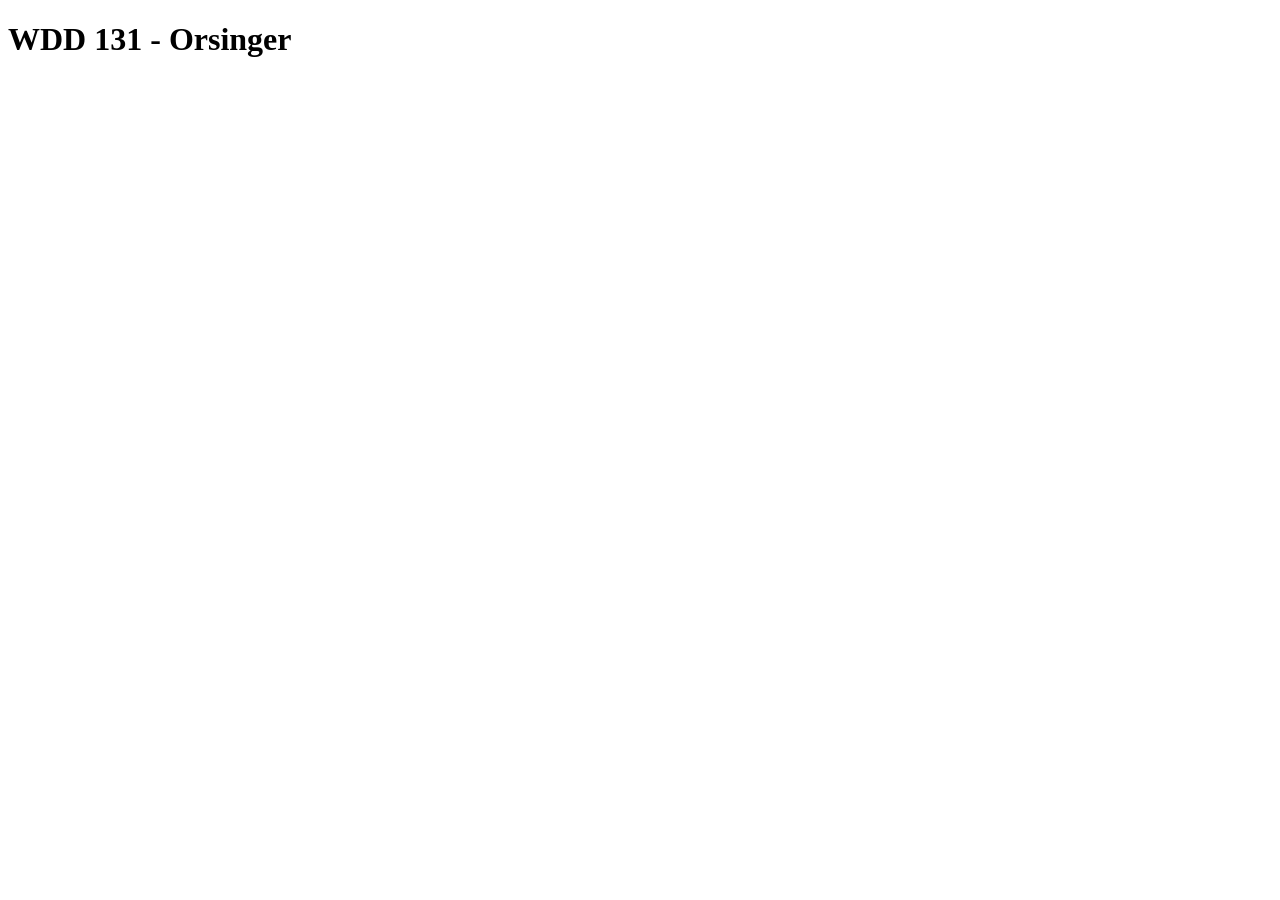
==== index.html @ 2aafc448 "initial commit" ====
<!DOCTYPE html>
<html lang="en">
<head>
    <meta charset="UTF-8">
    <meta name="viewport" content="width=device-width, initial-scale=1.0">
    <title>Document</title>
</head>
<body>
    <h1> WDD 131 - Orsinger</h1>
</body>
</html>
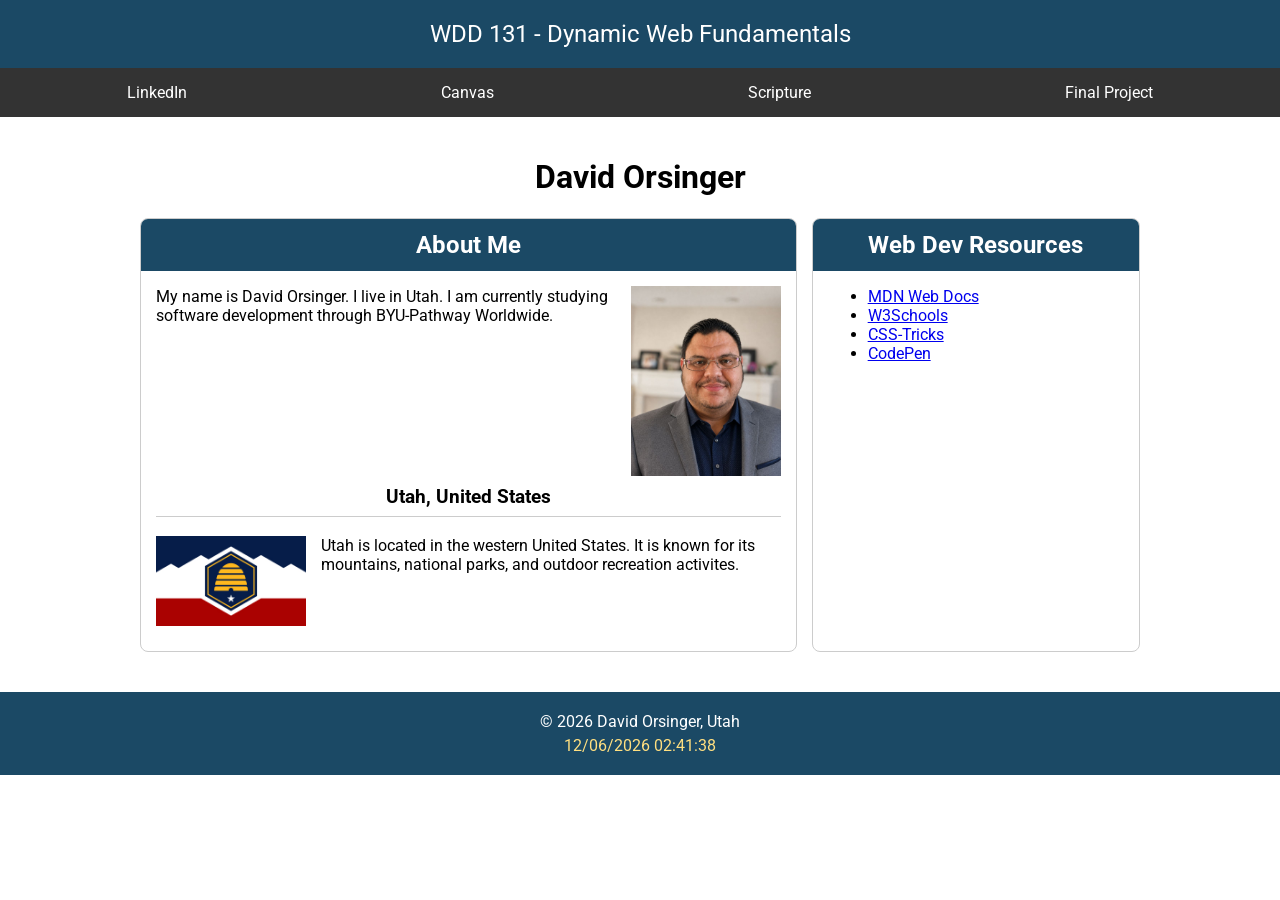
==== commit e2fb7dbc: "Commit 1" ====
--- a/index.html
+++ b/index.html
@@ -3,9 +3,65 @@
 <head>
     <meta charset="UTF-8">
     <meta name="viewport" content="width=device-width, initial-scale=1.0">
-    <title>Document</title>
+    <title>WDD 131 - Dynamic Web Fundamentals - David Orsinger</title>
+    <meta name="description" content="WDD 131 - Dynamic Web Fundamentals, David Orsinger. Course Homepage with information about me and web development resources.">
+    <meta name="author" content="David Orsinger">
+    <link rel="stylesheet" href="styles/base.css">
+    <script src="scripts/getdates.js" defer></script> 
 </head>
 <body>
-    <h1> WDD 131 - Orsinger</h1>
+    <header>
+        <span id="course-title">WDD 131 - Dynamic Web Fundamentals</span>
+        <nav>
+            <a href="https://www.linkedin.com/">LinkedIn</a>
+            <a href="https://byupw.instructure.com/">Canvas</a>
+            <a href="https://www.churchofjesuschrist.org/study/scriptures">Scripture</a>
+            <a href="#">Final Project</a>
+        </nav>
+    </header>
+    
+    <main>
+    <h1> David Orsinger</h1>
+
+    <div class="cards">
+        <section class="card">
+            <h2>About Me</h2>
+            <img class="profile" src="images/profile.jpg" alt="David Orsinger" width="150">
+            <p>
+                My name is David Orsinger. I live in Utah.
+                I am currently studying software development through BYU-Pathway Worldwide.
+            </p>
+
+            <h3>Utah, United States</h3>
+            <img class="utah-flag" src="images/utah-flag.jpg" alt="Flag of Utah" width="150">
+
+            <p>
+                Utah is located in the western United States.
+                It is known for its mountains, national parks,
+                and outdoor recreation activites.
+            </p>
+            </section>
+
+
+            <section class="card">
+            <h2>Web Dev Resources</h2>
+
+            <ul>
+                <li><a href="https://developer.mozilla.org/">MDN Web Docs</a></li>
+                <li><a href="https://www.w3schools.com/">W3Schools</a></li>
+                <li><a href="https://css-tricks.com/">CSS-Tricks</a></li>
+                <li><a href="https://codepen.io/">CodePen</a></li>
+            </ul>
+        </section>
+        </div> 
+
+
+    </main>
+    <footer>
+        <p>
+            &copy; <span id="currentyear"></span> David Orsinger, Utah
+        </p>
+        <p id="lastModified"></p>
+    </footer>
 </body>
 </html>
--- a/styles/base.css
+++ b/styles/base.css
@@ -0,0 +1,97 @@
+
+@import url('https://fonts.googleapis.com/css2?family=Roboto:wght@400;700&display=swap');
+
+body {
+    font-family: 'Roboto', sans-serif;
+    margin: 0;
+    padding: 0;
+}
+
+header {
+    background-color: #1b4965;
+    color: white;
+}
+
+#course-title {
+    display: block;
+    text-align: center;
+    padding: 20px;
+    font-size: 24px;
+}
+
+nav {
+    display: flex;
+    justify-content: space-around;
+    background-color: #333333;
+}
+
+nav a {
+    color: white;
+    text-decoration: none;
+    padding: 15px;
+}
+
+nav a:hover {
+    background-color: #555555;
+}
+
+main {
+    max-width: 1000px;
+    margin: 0 auto;
+    padding: 20px;
+}
+
+h1 {
+    text-align: center;
+}
+
+.cards {
+    display: grid;
+    grid-template-columns: 2fr 1fr;
+    gap: 15px;
+}
+
+.card {
+    border: 1px solid #cccccc;
+    border-radius: 8px;
+    overflow: hidden;
+    padding: 15px;
+}
+
+.card h2 {
+    background-color: #1b4965;
+    color: white;
+    text-align: center;
+    padding: 12px;
+    margin: -15px -15px 15px;
+}
+.profile {
+    float: right;
+    margin: 0 0 10px 15px;
+}
+
+.utah-flag {
+    float: left;
+    margin: 0 15px 10px 0;
+}
+
+.card h3 {
+    clear: both;
+    text-align: center;
+    border-bottom: 1px solid #cccccc;
+    padding-bottom:8px;
+}
+footer {
+    background-color: #1b4965;
+    color:white;
+    text-align: center;
+    padding: 15px;
+    margin-top: 20px;
+}
+
+footer p {
+    margin: 5px 0;
+}
+#lastModified {
+    color:#ffdf80;
+}
